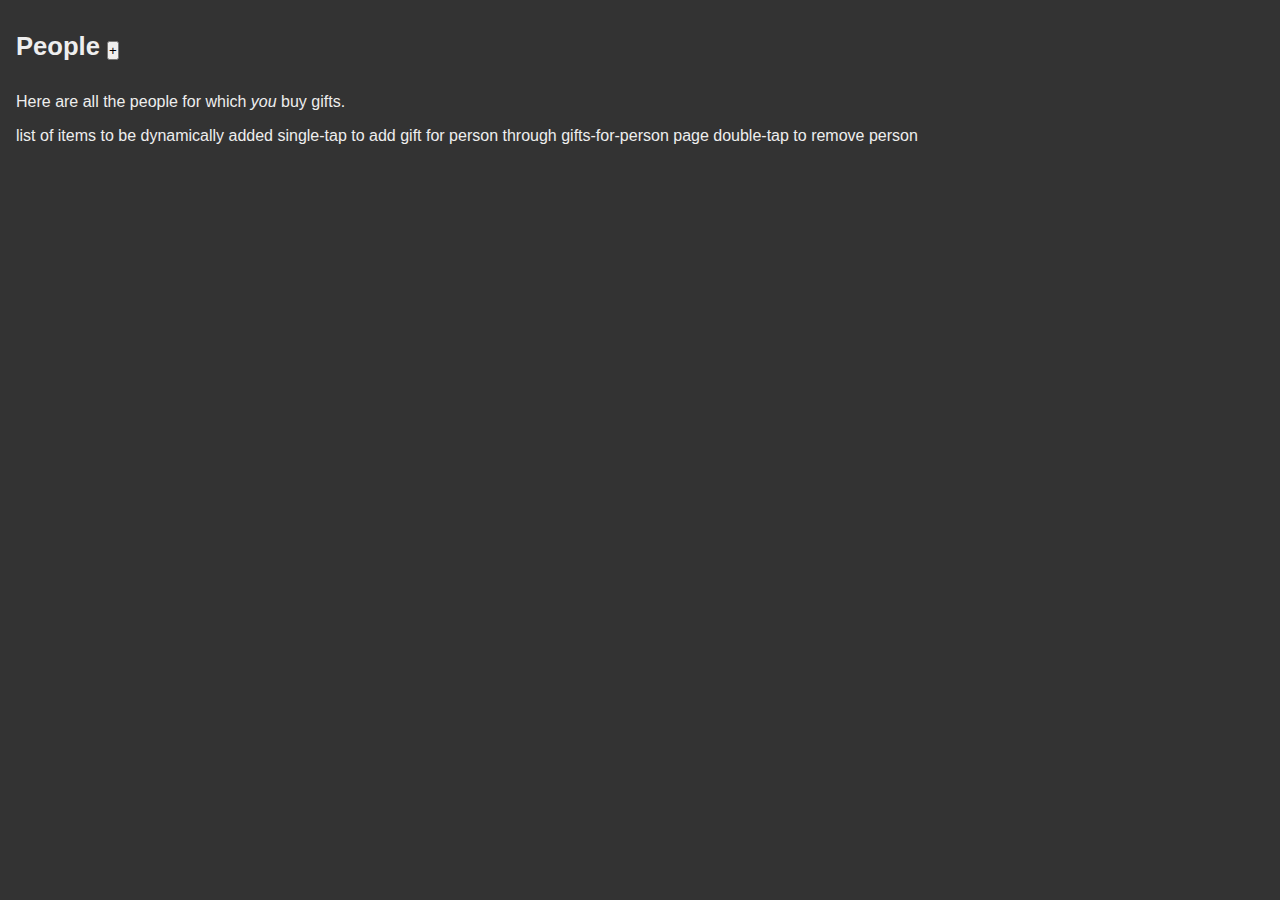
==== CordovaDataApp/platforms/ios/www/index.html @ 785a180c "insert code" ====
<!doctype html>
<html>
<head>
    <meta charset="utf-8" />
    <meta name="format-detection" content="telephone=no" />
    <meta name="msapplication-tap-highlight" content="no" />
    <!-- WARNING: for iOS 7, remove the width=device-width and height=device-height attributes. See https://issues.apache.org/jira/browse/CB-4323 -->
    <meta name="viewport" content="user-scalable=no, initial-scale=1, maximum-scale=1, minimum-scale=1,target-densitydpi=device-dpi" />
    <link rel="stylesheet" type="text/css" href="css/index.css" />
    <link href='http://fonts.googleapis.com/css?family=Mate|Flamenco' rel='stylesheet' type='text/css'>
    <link href='http://fonts.googleapis.com/css?family=Source+Sans+Pro' rel='stylesheet' type='text/css'>

    <title>Gifter</title>
</head>

<body>
    <div class="wrapper">
  <section data-role="page" id="people_list">
    <h2>People <button class="btnAdd">+</button></h2>
			<p class="details">
			Here are all the people for which <em>you</em> buy gifts.
			</p>
			<ul data-role="listview">
				 
				list of items to be dynamically added 
				single-tap to add gift for person through gifts-for-person page
				double-tap to remove person
				
			</ul>
  </section>

  
/****this occasion screen*****/
        
<!--
    <section data-role="page" id="occasion-list">
			<h2>Occasions <button class="btnAdd">+</button></h2>
			<p class="details">
			Here is the list of occasions when <em>you</em> buy gifts.
			</p>
			<ul data-role="listview">
				 
				list of items to be dynamically added 
				single-tap to add gift for occasion through gifts-for-occasion page
				double-tap to remove occasion
				
			</ul>
		</section>
-->
     /****this gift list******/   
<!--
        <section data-role="page" id="gifts-for-person">
			<h2>Gift Ideas <button class="btnAdd">+</button></h2>
			<p class="details">
			Here are all the gifts ideas for <span>PERSON</span> for all occasions.
			</p>
			<ul data-role="listview">
				 
				list of items to be dynamically added 
				single-tap gift idea to toggle purchased state for gift
 				double-tap gift idea to remove from list
				
			</ul>
		</section>
-->
	/******this is gift ideas list****/	
<!--
		<section data-role="page" id="gifts-for-occasion">
			<h2>Gift Ideas <button class="btnAdd">+</button></h2>
			<p class="details">
			Here are all the gift ideas for <span>OCCASION</span> for all people.
			</p>
			<ul data-role="listview">
				 
				list of items to be dynamically added 
				single-tap gift idea to toggle purchased state for gift
				double-tap gift idea to remove from list
				
			</ul>
		</section>
        
-->
           
<div data-role="overlay">&nbsp;</div>

/******model window for person and occasion******/    
  <div data-role="modal">
    <h3>Title (new person | occasion)</h3>
    <form>
     
      <div class="formBox">
        <input type="text" id="txt" name="txt" class="lg" placeholder="Enter a persone name here please"/>
      </div>
      <div class="formBox">
        <input type="button" id="btnCancel" value="Cancel" class="btn"/>
        <input type="button" id="btnSave" value="Save" class="btn"/>
      </div>
    </form>
  </div>
    /******model window for gift and ideas******/
<!--
        <div data-role="modal" id="add-gift">
		<h3>Title (new gift for person | occasion)</h3>
		<form>
			<div class="formBox">
				<select id="list-per-occ">
					<option value="0">Choose one</option>
					 list of options built from person list or occasion list 
				</select>
			</div>
			<div class="formBox">
				<input type="text" id="txt" name="txt" class="lg" placeholder="Enter a persone name here please"/>
			</div>
			<div class="formBox">
				<input type="button" id="btnCancel" value="Cancel" class="btn"/>
        <input type="button" id="btnSave" value="Save" class="btn"/>
			</div>
		</form>	
	</div>
-->
        
        
  
    </div> 
    
    <script type="text/javascript" src="http://hammerjs.github.io/dist/hammer.min.js"></script>
    <script src="js/index.js"></script>
	
</body>
</html>






<!--
-->
---- CordovaDataApp/platforms/ios/www/css/index.css ----
/*************************************
        Defaults
*************************************/

*{
  padding:0;
  margin:0;
  box-sizing:border-box;
  font-family:'Open Sans', sans-serif;
}
h2{
  font-size:1.6rem;
  padding:1rem 0;
}
p{
  font-size:1.0rem;
  padding:1rem 0;
}
.wrapper{
  width:100%;
  height:100%;
}
/*************************************
        Layout
*************************************/
[data-role=page]{
  position:absolute;
  z-index:5;
  top:0;
  left:0;
  width:100%;
  min-height:100%;
  color:#eee;
  background-color:#333;
  padding:1rem;
}
[data-role=overlay]{
  position:fixed;
  top:0;
  left:0;
  z-index:10;
  height:100%;
  width:100%;
  background-color: rgba(0,0,0,0.82);
}
[data-role=modal]{
  position:fixed;
  top:20%;
  left:10%;
  width: 80%;
  z-index:15;
  max-height:80%;
  padding:5vh;
  border:1px solid #333;
  min-height:10%;
  color:#fff;
  background-color:#666;
  box-shadow:1px 1px 2px rgb(0,0,0);
}
/*************************************
        Forms
*************************************/
.formBox{
  padding: 0.6rem 0;
}
input, select{
  line-height: 1.6rem;
  font-size: 1.2rem;
  padding:0 1rem;
  max-width:90%;
}
.narrow{
  width:2rem;
}
.btn{
  width:auto;
}
.med{
  width:10rem;
}
.lg{
  width:25rem;
}
.xlg{
  width:40rem;
}
/*************************************
        Pages
*************************************/
[data-role=listview]{
  list-style:none;
}
[data-role=listview] li{
  font-size:1.2rem;
  line-height:3rem;
  height:3rem;
  border:1px solid #000;
  background-color:#ccc;
  color:#333;
  font-weight:300;
  padding:0 1rem;
  cursor:pointer;
}
/*************************************
        Modals
*************************************/
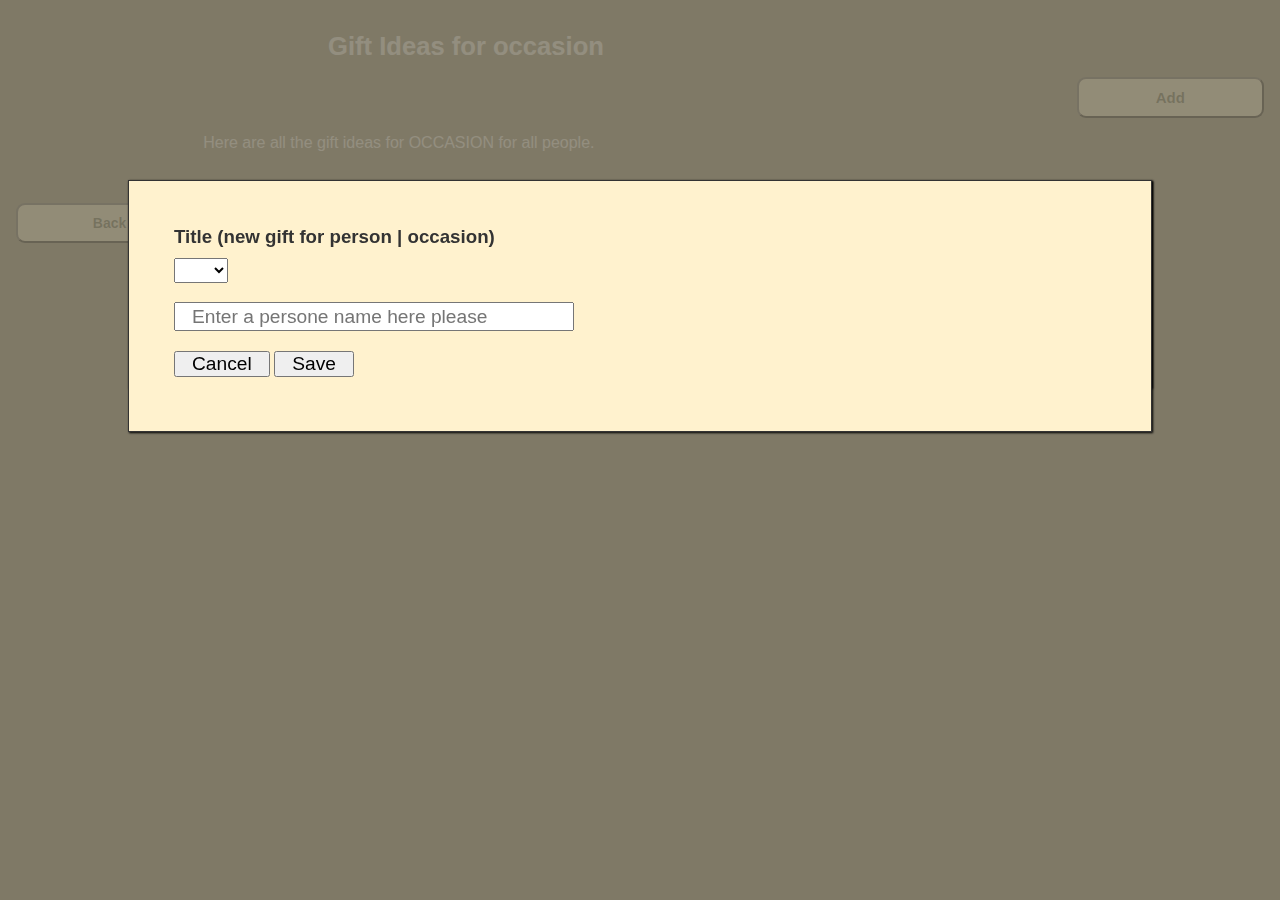
==== commit 7ac64cac: "later commit" ====
--- a/CordovaDataApp/platforms/ios/www/index.html
+++ b/CordovaDataApp/platforms/ios/www/index.html
@@ -16,74 +16,87 @@
 <body>
     <div class="wrapper">
   <section data-role="page" id="people_list">
-    <h2>People <button class="btnAdd">+</button></h2>
-			<p class="details">
+      <div id="people">
+    <h2 class="heading">People </h2>
+    <button class="btnAdd" displaypage="people">Add</button>  
+    </div>		
+          <p class="details" >
 			Here are all the people for which <em>you</em> buy gifts.
 			</p>
-			<ul data-role="listview">
+			<ul data-role="listview" class="people">
 				 
+<!--
 				list of items to be dynamically added 
 				single-tap to add gift for person through gifts-for-person page
 				double-tap to remove person
+-->
 				
 			</ul>
   </section>
 
   
-/****this occasion screen*****/
+<!--/****this occasion screen*****/-->
         
-<!--
     <section data-role="page" id="occasion-list">
-			<h2>Occasions <button class="btnAdd">+</button></h2>
+        <div id="occasionlist">
+		<button class="backbtn" onclick="app.backbuttonoccasion();" >Back</button>	
+        <h2 class="headingoccasion">Occasions</h2>
+        <button class="btnAdd2" displaypage="occasion">Add</button>
+        </div>    
 			<p class="details">
 			Here is the list of occasions when <em>you</em> buy gifts.
 			</p>
-			<ul data-role="listview">
+			<ul data-role="listview" class="occasion">
 				 
+<!--
 				list of items to be dynamically added 
 				single-tap to add gift for occasion through gifts-for-occasion page
 				double-tap to remove occasion
+-->
 				
 			</ul>
 		</section>
--->
-     /****this gift list******/   
-<!--
-        <section data-role="page" id="gifts-for-person">
-			<h2>Gift Ideas <button class="btnAdd">+</button></h2>
-			<p class="details">
+<!--     /****this gift list******/   -->
+        <section data-role="page" id="gifts-for-person" >
+            <button class="backbtn" onclick="app.backbuttonpeopel();" >Back</button>
+			<h2 class="headinggift">Gift Ideas </h2>
+            <button class="btnAdd3" displaypage="gifts-for-person">Add</button>
+			<p class="details_gift">
 			Here are all the gifts ideas for <span>PERSON</span> for all occasions.
 			</p>
-			<ul data-role="listview">
+			<ul data-role="listview" class="gifts_person" >
 				 
+<!--
 				list of items to be dynamically added 
 				single-tap gift idea to toggle purchased state for gift
  				double-tap gift idea to remove from list
+-->
 				
 			</ul>
 		</section>
--->
-	/******this is gift ideas list****/	
-<!--
+<!--	/******this is gift ideas list****/	-->
 		<section data-role="page" id="gifts-for-occasion">
-			<h2>Gift Ideas <button class="btnAdd">+</button></h2>
+			<button class="backbtn" onclick="model1.backbuttonoccasiongift();" >Back</button>
+            <h2 class="headinggiftoccasion" >Gift Ideas for occasion </h2>
+            <button class="btnAdd4" displaypage="gifts-for-occasion">Add</button>
 			<p class="details">
 			Here are all the gift ideas for <span>OCCASION</span> for all people.
 			</p>
-			<ul data-role="listview">
+			<ul data-role="listview" class="gifts_occasion">
 				 
+<!--
 				list of items to be dynamically added 
 				single-tap gift idea to toggle purchased state for gift
 				double-tap gift idea to remove from list
+-->
 				
 			</ul>
 		</section>
         
--->
            
 <div data-role="overlay">&nbsp;</div>
 
-/******model window for person and occasion******/    
+<!--/******model window for person and occasion******/    -->
   <div data-role="modal">
     <h3>Title (new person | occasion)</h3>
     <form>
@@ -92,38 +105,38 @@
         <input type="text" id="txt" name="txt" class="lg" placeholder="Enter a persone name here please"/>
       </div>
       <div class="formBox">
-        <input type="button" id="btnCancel" value="Cancel" class="btn"/>
-        <input type="button" id="btnSave" value="Save" class="btn"/>
+        <input type="button" id="btnCancel2" value="Cancel" class="btn"/>
+        <input type="button" id="btnSave2" value="Save" class="btn"/>
       </div>
     </form>
   </div>
-    /******model window for gift and ideas******/
-<!--
+<!--    /******model window for gift and ideas******/-->
         <div data-role="modal" id="add-gift">
 		<h3>Title (new gift for person | occasion)</h3>
 		<form>
 			<div class="formBox">
 				<select id="list-per-occ">
-					<option value="0">Choose one</option>
-					 list of options built from person list or occasion list 
+<!--					<option value="0">Choose one</option>-->
+<!--					 list of options built from person list or occasion list -->
 				</select>
 			</div>
 			<div class="formBox">
-				<input type="text" id="txt" name="txt" class="lg" placeholder="Enter a persone name here please"/>
+				<input type="text" id="txt1" name="txt" class="lg" placeholder="Enter a persone name here please"/>
 			</div>
 			<div class="formBox">
-				<input type="button" id="btnCancel" value="Cancel" class="btn"/>
-        <input type="button" id="btnSave" value="Save" class="btn"/>
+				<input type="button" id="btnCancel3" value="Cancel" class="btn"/>
+        <input type="button" id="btnSave3" value="Save" class="btn"/>
 			</div>
 		</form>	
 	</div>
--->
         
         
   
     </div> 
     
     <script type="text/javascript" src="http://hammerjs.github.io/dist/hammer.min.js"></script>
+    <script src="js/modelwindow2.js" type="text/javascript"></script>
+    <script src="js/modelwindow1.js" type="text/javascript"></script>
     <script src="js/index.js"></script>
 	
 </body>
--- a/CordovaDataApp/platforms/ios/www/css/index.css
+++ b/CordovaDataApp/platforms/ios/www/css/index.css
@@ -31,7 +31,7 @@
   width:100%;
   min-height:100%;
   color:#eee;
-  background-color:#333;
+  background-color:#7F7967;
   padding:1rem;
 }
 [data-role=overlay]{
@@ -41,7 +41,7 @@
   z-index:10;
   height:100%;
   width:100%;
-  background-color: rgba(0,0,0,0.82);
+  background-color: rgba(127,121,103,0.82);
 }
 [data-role=modal]{
   position:fixed;
@@ -53,8 +53,8 @@
   padding:5vh;
   border:1px solid #333;
   min-height:10%;
-  color:#fff;
-  background-color:#666;
+  color:#333;
+  background-color:#FFF2CE;
   box-shadow:1px 1px 2px rgb(0,0,0);
 }
 /*************************************
@@ -95,7 +95,7 @@
   line-height:3rem;
   height:3rem;
   border:1px solid #000;
-  background-color:#ccc;
+  background-color:#CCC2A5;
   color:#333;
   font-weight:300;
   padding:0 1rem;
@@ -104,3 +104,108 @@
 /*************************************
         Modals
 *************************************/
+
+.heading
+{
+    margin-left: 35%;
+    width: 20%;
+    
+}
+.btnAdd3,.btnAdd4,.btnAdd2
+{
+/*    margin-left: 65%;*/
+    font-size: 10%;
+    background-color:#eae0c2;
+	-moz-border-radius:9px;
+	-webkit-border-radius:9px;
+	border-radius:9px;
+	display:inline-block;
+	cursor:pointer;
+	color:#505739;
+	font-family:arial;
+	font-size:15px;
+	font-weight:bold;
+	padding:10px 12px;
+	text-decoration:none;
+	text-shadow:0px 0px 0px #ffffff;
+    width: 15%;
+    
+}
+.headingoccasion 
+{
+   margin-left: 15%;
+    width: 35%;
+    float: left;
+}
+.backbtn
+{
+    margin-top: 15%;
+    float: left;
+    font-size: 20px;
+    background-color:#eae0c2;
+	-moz-border-radius:9px;
+	-webkit-border-radius:9px;
+	border-radius:9px;
+	display:inline-block;
+	cursor:pointer;
+	color:#505739;
+	font-family:arial;
+	font-size:14px;
+	font-weight:bold;
+	padding:10px 12px;
+	text-decoration:none;
+	text-shadow:0px 0px 0px #ffffff;
+    width: 15%;
+
+}
+.headinggiftoccasion
+{
+    margin-left: 25%;
+    width: 50%;
+}
+.headinggift
+{
+  
+    width: 70%;
+    float: left;
+}
+
+.btnAdd
+{
+    margin-left: 80%;
+    margin-left: 80%;
+    font-size: 10%;
+    background-color:#eae0c2;
+	-moz-border-radius:9px;
+	-webkit-border-radius:9px;
+	border-radius:9px;
+	display:inline-block;
+	cursor:pointer;
+	color:#505739;
+	font-family:arial;
+	font-size:15px;
+	font-weight:bold;
+	padding:10px 12px;
+	text-decoration:none;
+	text-shadow:0px 0px 0px #ffffff;
+    width: 15%;
+}
+.btnAdd4{
+    margin-left: 70%;
+}
+.btnAdd3
+{
+    margin-left: 70%;
+}
+.btnAdd2
+{
+      margin-left: 65%;
+}
+.spanclass
+{
+    float: right;
+	color: #7F661F;
+	font-size: 1.2rem;
+	padding-right: 5px;
+}
+
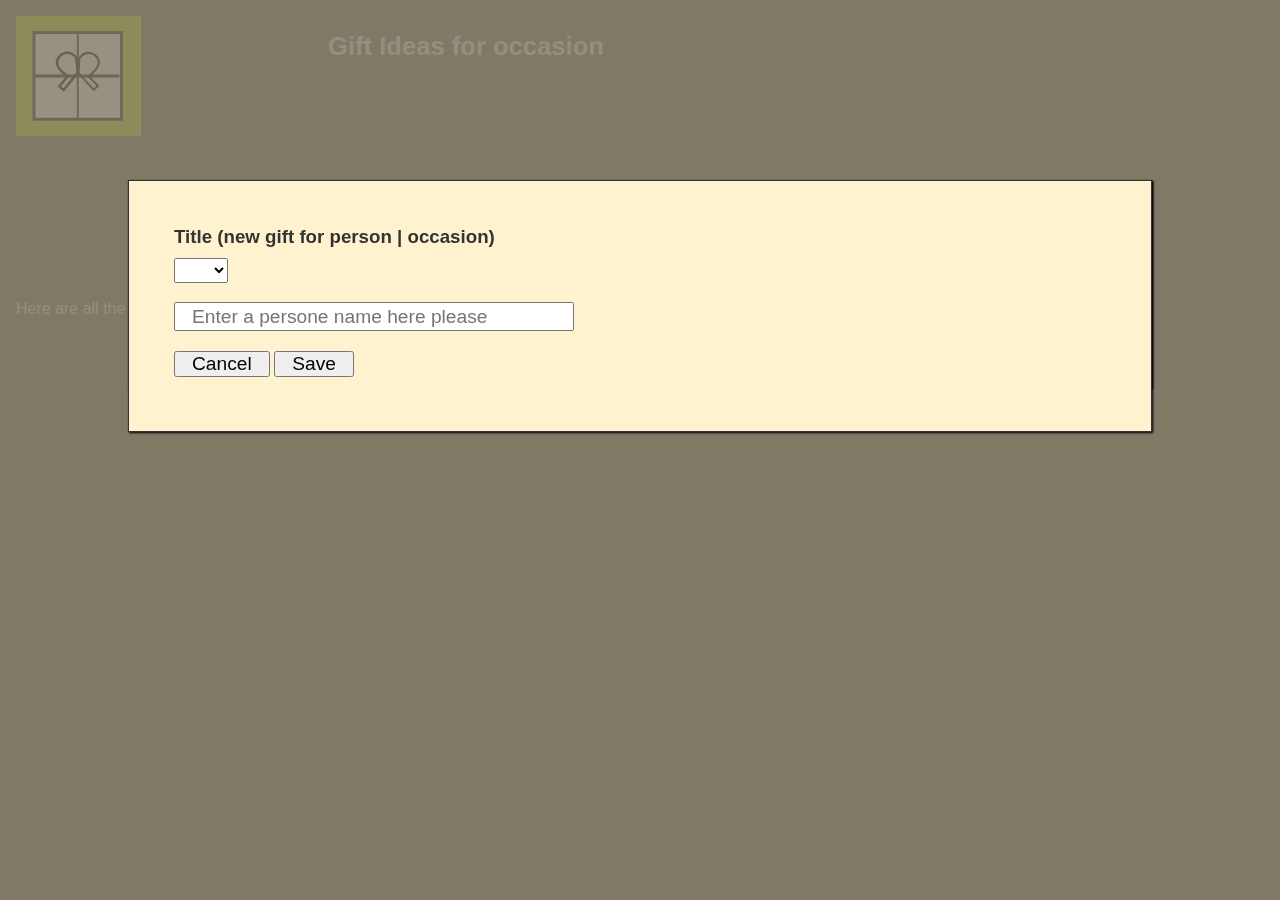
==== commit a00296c3: "later commit" ====
--- a/CordovaDataApp/platforms/ios/www/index.html
+++ b/CordovaDataApp/platforms/ios/www/index.html
@@ -17,6 +17,7 @@
     <div class="wrapper">
   <section data-role="page" id="people_list">
       <div id="people">
+    <img src="img/people.svg" class="img1">      
     <h2 class="heading">People </h2>
     <button class="btnAdd" displaypage="people">Add</button>  
     </div>		
@@ -39,7 +40,8 @@
         
     <section data-role="page" id="occasion-list">
         <div id="occasionlist">
-		<button class="backbtn" onclick="app.backbuttonoccasion();" >Back</button>	
+<!--		<button class="backbtn" onclick="app.backbuttonoccasion();" >Back</button>	-->
+        <img src="img/occasion.svg" class="img1">    
         <h2 class="headingoccasion">Occasions</h2>
         <button class="btnAdd2" displaypage="occasion">Add</button>
         </div>    
@@ -58,6 +60,7 @@
 		</section>
 <!--     /****this gift list******/   -->
         <section data-role="page" id="gifts-for-person" >
+            <img src="img/gift.svg" class="img1">
             <button class="backbtn" onclick="app.backbuttonpeopel();" >Back</button>
 			<h2 class="headinggift">Gift Ideas </h2>
             <button class="btnAdd3" displaypage="gifts-for-person">Add</button>
@@ -76,6 +79,7 @@
 		</section>
 <!--	/******this is gift ideas list****/	-->
 		<section data-role="page" id="gifts-for-occasion">
+            <img src="img/gift.svg" class="img1">
 			<button class="backbtn" onclick="model1.backbuttonoccasiongift();" >Back</button>
             <h2 class="headinggiftoccasion" >Gift Ideas for occasion </h2>
             <button class="btnAdd4" displaypage="gifts-for-occasion">Add</button>
@@ -133,8 +137,8 @@
         
   
     </div> 
-    
-    <script type="text/javascript" src="http://hammerjs.github.io/dist/hammer.min.js"></script>
+    <script src="js/jquery-2.1.3.js"></script>
+    <script type="text/javascript" src="js/hammer.min.js"></script>
     <script src="js/modelwindow2.js" type="text/javascript"></script>
     <script src="js/modelwindow1.js" type="text/javascript"></script>
     <script src="js/index.js"></script>
--- a/CordovaDataApp/platforms/ios/www/css/index.css
+++ b/CordovaDataApp/platforms/ios/www/css/index.css
@@ -133,7 +133,7 @@
 }
 .headingoccasion 
 {
-   margin-left: 15%;
+   margin-left: 20%;
     width: 35%;
     float: left;
 }
@@ -173,7 +173,7 @@
 .btnAdd
 {
     margin-left: 80%;
-    margin-left: 80%;
+/*    margin-left: 80%;*/
     font-size: 10%;
     background-color:#eae0c2;
 	-moz-border-radius:9px;
@@ -199,7 +199,7 @@
 }
 .btnAdd2
 {
-      margin-left: 65%;
+      margin-left: 80%;
 }
 .spanclass
 {
@@ -208,4 +208,10 @@
 	font-size: 1.2rem;
 	padding-right: 5px;
 }
-
+.img1
+{
+    width: 10%;
+    height: 50%;
+    float: left;
+}
+
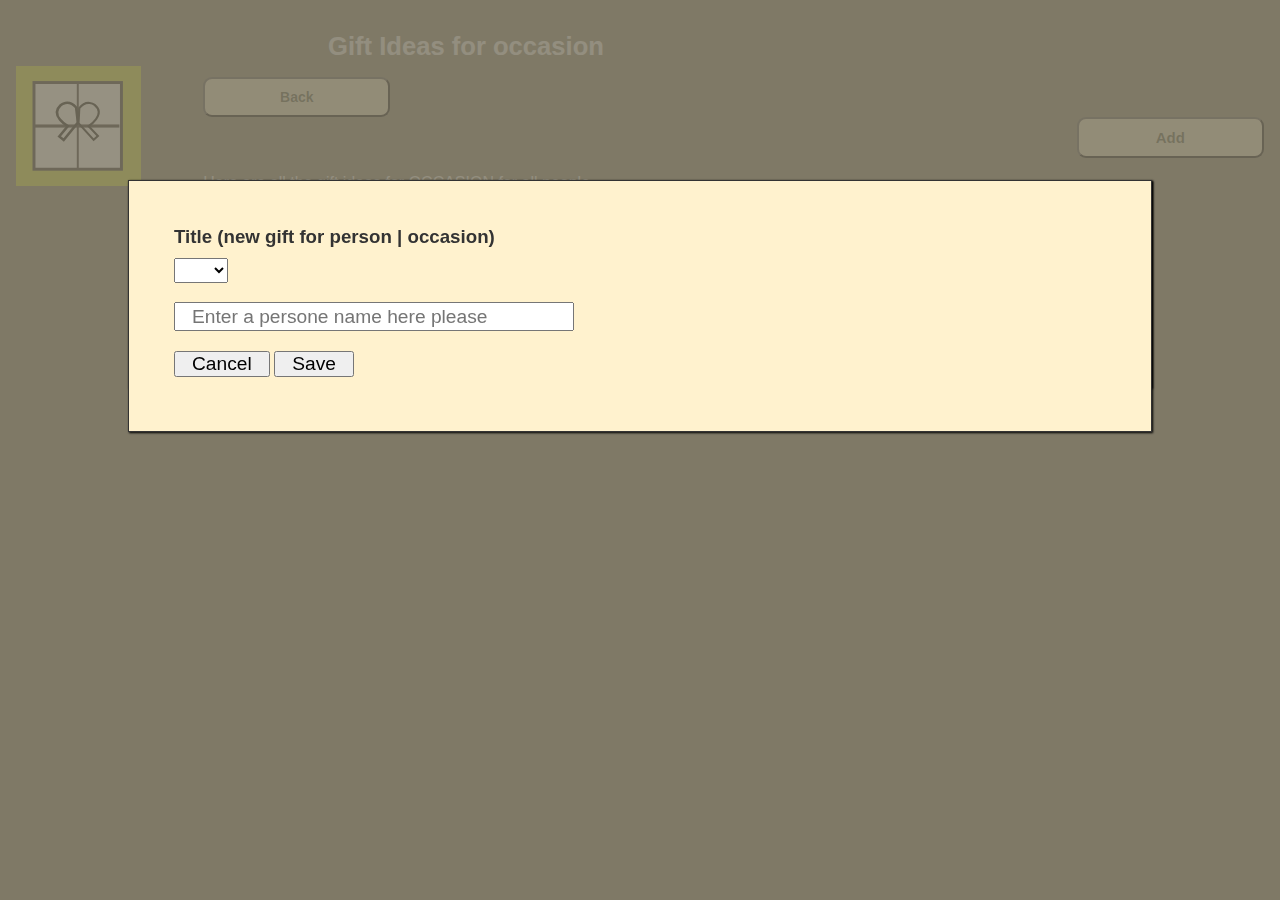
==== commit 934c3d6c: "later commit" ====
--- a/CordovaDataApp/platforms/ios/www/index.html
+++ b/CordovaDataApp/platforms/ios/www/index.html
@@ -1,5 +1,6 @@
 <!doctype html>
 <html>
+
 <head>
     <meta charset="utf-8" />
     <meta name="format-detection" content="telephone=no" />
@@ -15,135 +16,142 @@
 
 <body>
     <div class="wrapper">
-  <section data-role="page" id="people_list">
-      <div id="people">
-    <img src="img/people.svg" class="img1">      
-    <h2 class="heading">People </h2>
-    <button class="btnAdd" displaypage="people">Add</button>  
-    </div>		
-          <p class="details" >
-			Here are all the people for which <em>you</em> buy gifts.
-			</p>
-			<ul data-role="listview" class="people">
-				 
-<!--
+        <section data-role="page" id="people_list">
+            <div id="people">
+                <img src="img/people.svg" class="img1">
+                <h2 class="heading">People </h2>
+                <button class="btnAdd" displaypage="people">Add</button>
+            </div>
+            <p class="details">
+                Here are all the people for which <em>you</em> buy gifts.
+            </p>
+            <ul data-role="listview" class="people">
+
+                <!--
 				list of items to be dynamically added 
 				single-tap to add gift for person through gifts-for-person page
 				double-tap to remove person
 -->
-				
-			</ul>
-  </section>
 
-  
-<!--/****this occasion screen*****/-->
-        
-    <section data-role="page" id="occasion-list">
-        <div id="occasionlist">
-<!--		<button class="backbtn" onclick="app.backbuttonoccasion();" >Back</button>	-->
-        <img src="img/occasion.svg" class="img1">    
-        <h2 class="headingoccasion">Occasions</h2>
-        <button class="btnAdd2" displaypage="occasion">Add</button>
-        </div>    
-			<p class="details">
-			Here is the list of occasions when <em>you</em> buy gifts.
-			</p>
-			<ul data-role="listview" class="occasion">
-				 
-<!--
+            </ul>
+        </section>
+
+
+        <!--/****this occasion screen*****/-->
+
+        <section data-role="page" id="occasion-list">
+            <div id="occasionlist">
+                <!--		<button class="backbtn" onclick="app.backbuttonoccasion();" >Back</button>	-->
+                <img src="img/occasion.svg" class="img1">
+                <h2 class="headingoccasion">Occasions</h2>
+                <button class="btnAdd2" displaypage="occasion">Add</button>
+            </div>
+            <p class="details">
+                Here is the list of occasions when <em>you</em> buy gifts.
+            </p>
+            <ul data-role="listview" class="occasion">
+
+                <!--
 				list of items to be dynamically added 
 				single-tap to add gift for occasion through gifts-for-occasion page
 				double-tap to remove occasion
 -->
-				
-			</ul>
-		</section>
-<!--     /****this gift list******/   -->
-        <section data-role="page" id="gifts-for-person" >
+
+            </ul>
+        </section>
+        <!--     /****this gift list******/   -->
+        <section data-role="page" id="gifts-for-person">
+
             <img src="img/gift.svg" class="img1">
-            <button class="backbtn" onclick="app.backbuttonpeopel();" >Back</button>
-			<h2 class="headinggift">Gift Ideas </h2>
-            <button class="btnAdd3" displaypage="gifts-for-person">Add</button>
-			<p class="details_gift">
-			Here are all the gifts ideas for <span>PERSON</span> for all occasions.
-			</p>
-			<ul data-role="listview" class="gifts_person" >
-				 
-<!--
+            <h2 class="headinggift">Gift Ideas </h2>
+            <div id="gift_person_occasion">
+                <button class="backbtn" onclick="app.backbuttonpeopel();">Back</button>
+                <button class="btnAdd3" displaypage="gifts-for-person">Add</button>
+            </div>
+            <p class="details_gift">
+                Here are all the gifts ideas for <span>PERSON</span> for all occasions.
+            </p>
+            <ul data-role="listview" class="gifts_person">
+
+                <!--
 				list of items to be dynamically added 
 				single-tap gift idea to toggle purchased state for gift
  				double-tap gift idea to remove from list
 -->
-				
-			</ul>
-		</section>
-<!--	/******this is gift ideas list****/	-->
-		<section data-role="page" id="gifts-for-occasion">
+
+            </ul>
+        </section>
+        <!--	/******this is gift ideas list****/	-->
+        <section data-role="page" id="gifts-for-occasion">
             <img src="img/gift.svg" class="img1">
-			<button class="backbtn" onclick="model1.backbuttonoccasiongift();" >Back</button>
-            <h2 class="headinggiftoccasion" >Gift Ideas for occasion </h2>
-            <button class="btnAdd4" displaypage="gifts-for-occasion">Add</button>
-			<p class="details">
-			Here are all the gift ideas for <span>OCCASION</span> for all people.
-			</p>
-			<ul data-role="listview" class="gifts_occasion">
-				 
-<!--
+
+            <h2 class="headinggiftoccasion">Gift Ideas for occasion </h2>
+            <div id="gift_person_occasion">
+                <button class="backbtn" onclick="model1.backbuttonoccasiongift();">Back</button>
+                <button class="btnAdd4" displaypage="gifts-for-occasion">Add</button>
+            </div>
+            <p class="details">
+                Here are all the gift ideas for <span>OCCASION</span> for all people.
+            </p>
+            <ul data-role="listview" class="gifts_occasion">
+
+                <!--
 				list of items to be dynamically added 
 				single-tap gift idea to toggle purchased state for gift
 				double-tap gift idea to remove from list
 -->
-				
-			</ul>
-		</section>
-        
-           
-<div data-role="overlay">&nbsp;</div>
 
-<!--/******model window for person and occasion******/    -->
-  <div data-role="modal">
-    <h3>Title (new person | occasion)</h3>
-    <form>
-     
-      <div class="formBox">
-        <input type="text" id="txt" name="txt" class="lg" placeholder="Enter a persone name here please"/>
-      </div>
-      <div class="formBox">
-        <input type="button" id="btnCancel2" value="Cancel" class="btn"/>
-        <input type="button" id="btnSave2" value="Save" class="btn"/>
-      </div>
-    </form>
-  </div>
-<!--    /******model window for gift and ideas******/-->
+            </ul>
+        </section>
+
+
+        <div data-role="overlay">&nbsp;</div>
+
+        <!--/******model window for person and occasion******/    -->
+        <div data-role="modal">
+            <h3>Title (new person | occasion)</h3>
+            <form>
+
+                <div class="formBox">
+                    <input type="text" id="txt" name="txt" class="lg" placeholder="Enter a persone name here please" />
+                </div>
+                <div class="formBox">
+                    <input type="button" id="btnCancel2" value="Cancel" class="btn" />
+                    <input type="button" id="btnSave2" value="Save" class="btn" />
+                </div>
+            </form>
+        </div>
+        <!--    /******model window for gift and ideas******/-->
         <div data-role="modal" id="add-gift">
-		<h3>Title (new gift for person | occasion)</h3>
-		<form>
-			<div class="formBox">
-				<select id="list-per-occ">
-<!--					<option value="0">Choose one</option>-->
-<!--					 list of options built from person list or occasion list -->
-				</select>
-			</div>
-			<div class="formBox">
-				<input type="text" id="txt1" name="txt" class="lg" placeholder="Enter a persone name here please"/>
-			</div>
-			<div class="formBox">
-				<input type="button" id="btnCancel3" value="Cancel" class="btn"/>
-        <input type="button" id="btnSave3" value="Save" class="btn"/>
-			</div>
-		</form>	
-	</div>
-        
-        
-  
-    </div> 
+            <h3>Title (new gift for person | occasion)</h3>
+            <form>
+                <div class="formBox">
+                    <select id="list-per-occ">
+                        <!--					<option value="0">Choose one</option>-->
+                        <!--					 list of options built from person list or occasion list -->
+                    </select>
+                </div>
+                <div class="formBox">
+                    <input type="text" id="txt1" name="txt" class="lg" placeholder="Enter a persone name here please" />
+                </div>
+                <div class="formBox">
+                    <input type="button" id="btnCancel3" value="Cancel" class="btn" />
+                    <input type="button" id="btnSave3" value="Save" class="btn" />
+                </div>
+            </form>
+        </div>
+
+
+
+    </div>
     <script src="js/jquery-2.1.3.js"></script>
     <script type="text/javascript" src="js/hammer.min.js"></script>
     <script src="js/modelwindow2.js" type="text/javascript"></script>
     <script src="js/modelwindow1.js" type="text/javascript"></script>
     <script src="js/index.js"></script>
-	
+
 </body>
+
 </html>
 
 
@@ -152,4 +160,4 @@
 
 
 <!--
--->
+-->--- a/CordovaDataApp/platforms/ios/www/css/index.css
+++ b/CordovaDataApp/platforms/ios/www/css/index.css
@@ -2,216 +2,231 @@
         Defaults
 *************************************/
 
-*{
-  padding:0;
-  margin:0;
-  box-sizing:border-box;
-  font-family:'Open Sans', sans-serif;
-}
-h2{
-  font-size:1.6rem;
-  padding:1rem 0;
-}
-p{
-  font-size:1.0rem;
-  padding:1rem 0;
-}
-.wrapper{
-  width:100%;
-  height:100%;
+* {
+    padding: 0;
+    margin: 0;
+    box-sizing: border-box;
+    font-family: 'Open Sans', sans-serif;
+}
+
+h2 {
+    font-size: 1.6rem;
+    padding: 1rem 0;
+}
+
+p {
+    font-size: 1.0rem;
+    padding: 1rem 0;
+}
+
+.wrapper {
+    width: 100%;
+    height: 100%;
 }
 /*************************************
         Layout
 *************************************/
-[data-role=page]{
-  position:absolute;
-  z-index:5;
-  top:0;
-  left:0;
-  width:100%;
-  min-height:100%;
-  color:#eee;
-  background-color:#7F7967;
-  padding:1rem;
-}
-[data-role=overlay]{
-  position:fixed;
-  top:0;
-  left:0;
-  z-index:10;
-  height:100%;
-  width:100%;
-  background-color: rgba(127,121,103,0.82);
-}
-[data-role=modal]{
-  position:fixed;
-  top:20%;
-  left:10%;
-  width: 80%;
-  z-index:15;
-  max-height:80%;
-  padding:5vh;
-  border:1px solid #333;
-  min-height:10%;
-  color:#333;
-  background-color:#FFF2CE;
-  box-shadow:1px 1px 2px rgb(0,0,0);
+
+[data-role=page] {
+    position: absolute;
+    z-index: 5;
+    top: 0;
+    left: 0;
+    width: 100%;
+    min-height: 100%;
+    color: #eee;
+    background-color: #7F7967;
+    padding: 1rem;
+}
+
+[data-role=overlay] {
+    position: fixed;
+    top: 0;
+    left: 0;
+    z-index: 10;
+    height: 100%;
+    width: 100%;
+    background-color: rgba(127, 121, 103, 0.82);
+}
+
+[data-role=modal] {
+    position: fixed;
+    top: 20%;
+    left: 10%;
+    width: 80%;
+    z-index: 15;
+    max-height: 80%;
+    padding: 5vh;
+    border: 1px solid #333;
+    min-height: 10%;
+    color: #333;
+    background-color: #FFF2CE;
+    box-shadow: 1px 1px 2px rgb(0, 0, 0);
 }
 /*************************************
         Forms
 *************************************/
-.formBox{
-  padding: 0.6rem 0;
-}
-input, select{
-  line-height: 1.6rem;
-  font-size: 1.2rem;
-  padding:0 1rem;
-  max-width:90%;
-}
-.narrow{
-  width:2rem;
-}
-.btn{
-  width:auto;
-}
-.med{
-  width:10rem;
-}
-.lg{
-  width:25rem;
-}
-.xlg{
-  width:40rem;
+
+.formBox {
+    padding: 0.6rem 0;
+}
+
+input,
+select {
+    line-height: 1.6rem;
+    font-size: 1.2rem;
+    padding: 0 1rem;
+    max-width: 90%;
+}
+
+.narrow {
+    width: 2rem;
+}
+
+.btn {
+    width: auto;
+}
+
+.med {
+    width: 10rem;
+}
+
+.lg {
+    width: 25rem;
+}
+
+.xlg {
+    width: 40rem;
 }
 /*************************************
         Pages
 *************************************/
-[data-role=listview]{
-  list-style:none;
-}
-[data-role=listview] li{
-  font-size:1.2rem;
-  line-height:3rem;
-  height:3rem;
-  border:1px solid #000;
-  background-color:#CCC2A5;
-  color:#333;
-  font-weight:300;
-  padding:0 1rem;
-  cursor:pointer;
+
+[data-role=listview] {
+    list-style: none;
+}
+
+[data-role=listview] li {
+    font-size: 1.2rem;
+    line-height: 3rem;
+    height: 3rem;
+    border: 1px solid #000;
+    background-color: #CCC2A5;
+    color: #333;
+    font-weight: 300;
+    padding: 0 1rem;
+    cursor: pointer;
 }
 /*************************************
         Modals
 *************************************/
 
-.heading
-{
+.heading {
     margin-left: 35%;
     width: 20%;
+}
+
+.btnAdd3,
+.btnAdd4,
+.btnAdd2 {
+    /*    margin-left: 65%;*/
     
-}
-.btnAdd3,.btnAdd4,.btnAdd2
-{
-/*    margin-left: 65%;*/
     font-size: 10%;
-    background-color:#eae0c2;
-	-moz-border-radius:9px;
-	-webkit-border-radius:9px;
-	border-radius:9px;
-	display:inline-block;
-	cursor:pointer;
-	color:#505739;
-	font-family:arial;
-	font-size:15px;
-	font-weight:bold;
-	padding:10px 12px;
-	text-decoration:none;
-	text-shadow:0px 0px 0px #ffffff;
+    background-color: #eae0c2;
+    -moz-border-radius: 9px;
+    -webkit-border-radius: 9px;
+    border-radius: 9px;
+    display: inline-block;
+    cursor: pointer;
+    color: #505739;
+    font-family: arial;
+    font-size: 15px;
+    font-weight: bold;
+    padding: 10px 12px;
+    text-decoration: none;
+    text-shadow: 0px 0px 0px #ffffff;
     width: 15%;
-    
-}
-.headingoccasion 
-{
-   margin-left: 20%;
+}
+
+.headingoccasion {
+    margin-left: 20%;
     width: 35%;
     float: left;
 }
-.backbtn
-{
-    margin-top: 15%;
+
+.backbtn {
+    margin-top: %;
     float: left;
     font-size: 20px;
-    background-color:#eae0c2;
-	-moz-border-radius:9px;
-	-webkit-border-radius:9px;
-	border-radius:9px;
-	display:inline-block;
-	cursor:pointer;
-	color:#505739;
-	font-family:arial;
-	font-size:14px;
-	font-weight:bold;
-	padding:10px 12px;
-	text-decoration:none;
-	text-shadow:0px 0px 0px #ffffff;
+    background-color: #eae0c2;
+    -moz-border-radius: 9px;
+    -webkit-border-radius: 9px;
+    border-radius: 9px;
+    display: inline-block;
+    cursor: pointer;
+    color: #505739;
+    font-family: arial;
+    font-size: 14px;
+    font-weight: bold;
+    padding: 10px 12px;
+    text-decoration: none;
+    text-shadow: 0px 0px 0px #ffffff;
     width: 15%;
-
-}
-.headinggiftoccasion
-{
+}
+
+.headinggiftoccasion {
     margin-left: 25%;
     width: 50%;
 }
-.headinggift
-{
-  
-    width: 70%;
-    float: left;
-}
-
-.btnAdd
-{
+
+.headinggift {
+    width: 100%;
+}
+
+.btnAdd {
     margin-left: 80%;
-/*    margin-left: 80%;*/
+    /*    margin-left: 80%;*/
+    
     font-size: 10%;
-    background-color:#eae0c2;
-	-moz-border-radius:9px;
-	-webkit-border-radius:9px;
-	border-radius:9px;
-	display:inline-block;
-	cursor:pointer;
-	color:#505739;
-	font-family:arial;
-	font-size:15px;
-	font-weight:bold;
-	padding:10px 12px;
-	text-decoration:none;
-	text-shadow:0px 0px 0px #ffffff;
+    background-color: #eae0c2;
+    -moz-border-radius: 9px;
+    -webkit-border-radius: 9px;
+    border-radius: 9px;
+    display: inline-block;
+    cursor: pointer;
+    color: #505739;
+    font-family: arial;
+    font-size: 15px;
+    font-weight: bold;
+    padding: 10px 12px;
+    text-decoration: none;
+    text-shadow: 0px 0px 0px #ffffff;
     width: 15%;
 }
-.btnAdd4{
+
+.btnAdd4 {
     margin-left: 70%;
 }
-.btnAdd3
-{
+
+.btnAdd3 {
     margin-left: 70%;
 }
-.btnAdd2
-{
-      margin-left: 80%;
-}
-.spanclass
-{
+
+.btnAdd2 {
+    margin-left: 80%;
+}
+
+.spanclass {
     float: right;
-	color: #7F661F;
-	font-size: 1.2rem;
-	padding-right: 5px;
-}
-.img1
-{
+    color: #7F661F;
+    font-size: 1.2rem;
+    padding-right: 5px;
+}
+
+.img1 {
     width: 10%;
     height: 50%;
     float: left;
-}
-
+    margin-right: 5%;
+    margin-top: 4%;
+}